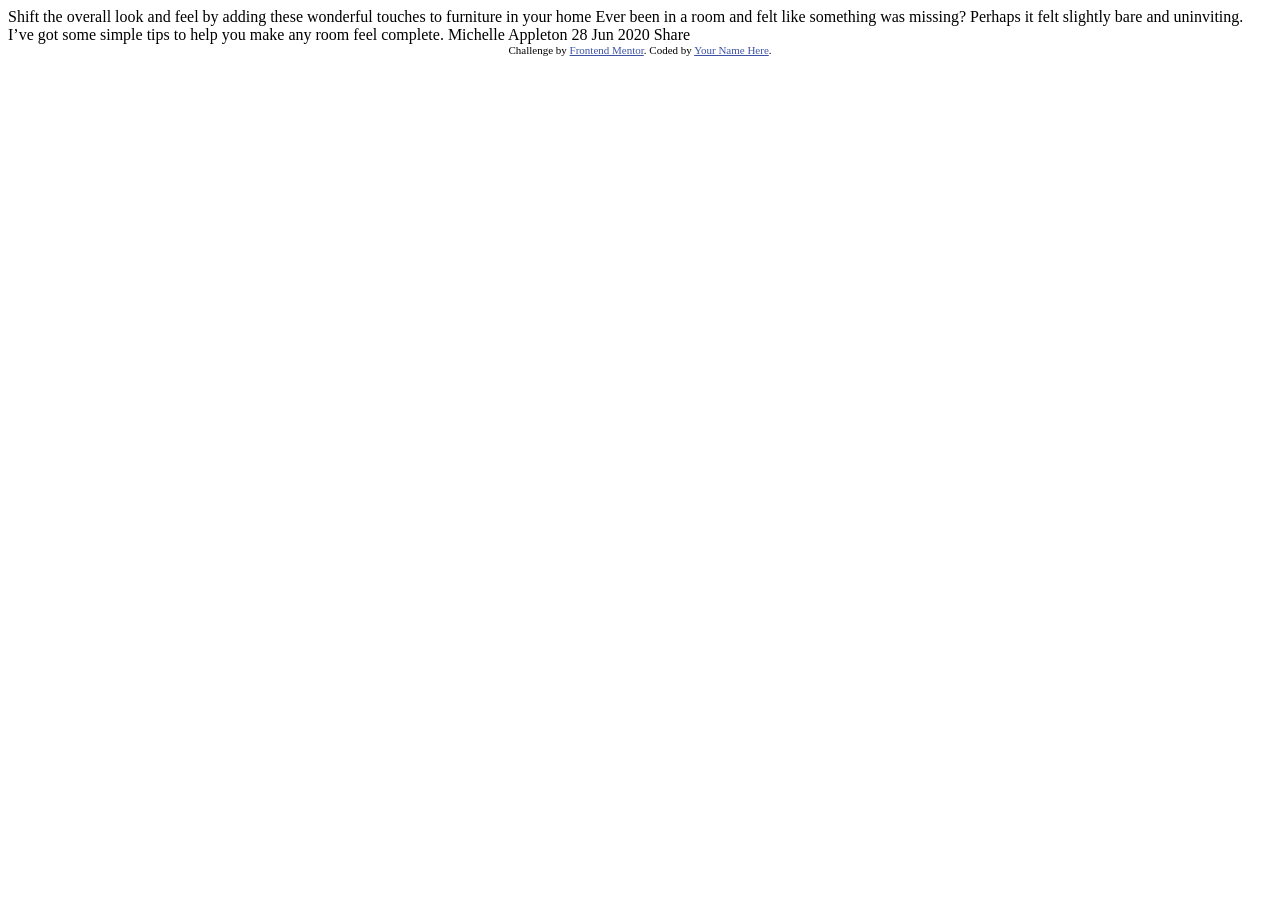
==== article-preview-component-master/index.html @ c49acd09 "add this project to start" ====
<!DOCTYPE html>
<html lang="en">
<head>
  <meta charset="UTF-8">
  <meta name="viewport" content="width=device-width, initial-scale=1.0"> <!-- displays site properly based on user's device -->

  <link rel="icon" type="image/png" sizes="32x32" href="./images/favicon-32x32.png">
  
  <title>Frontend Mentor | Article preview component</title>

  <!-- Feel free to remove these styles or customise in your own stylesheet 👍 -->
  <style>
    .attribution { font-size: 0.6875rem; text-align: center; }
    .attribution a { color: hsl(228, 45%, 44%); }
  </style>
</head>
<body>

  Shift the overall look and feel by adding these wonderful 
  touches to furniture in your home

  Ever been in a room and felt like something was missing? Perhaps 
  it felt slightly bare and uninviting. I’ve got some simple tips 
  to help you make any room feel complete.

  Michelle Appleton
  28 Jun 2020

  Share
  
  <footer class="attribution">
    Challenge by <a href="https://www.frontendmentor.io?ref=challenge">Frontend Mentor</a>. 
    Coded by <a href="#">Your Name Here</a>.
  </footer>
</body>
</html>
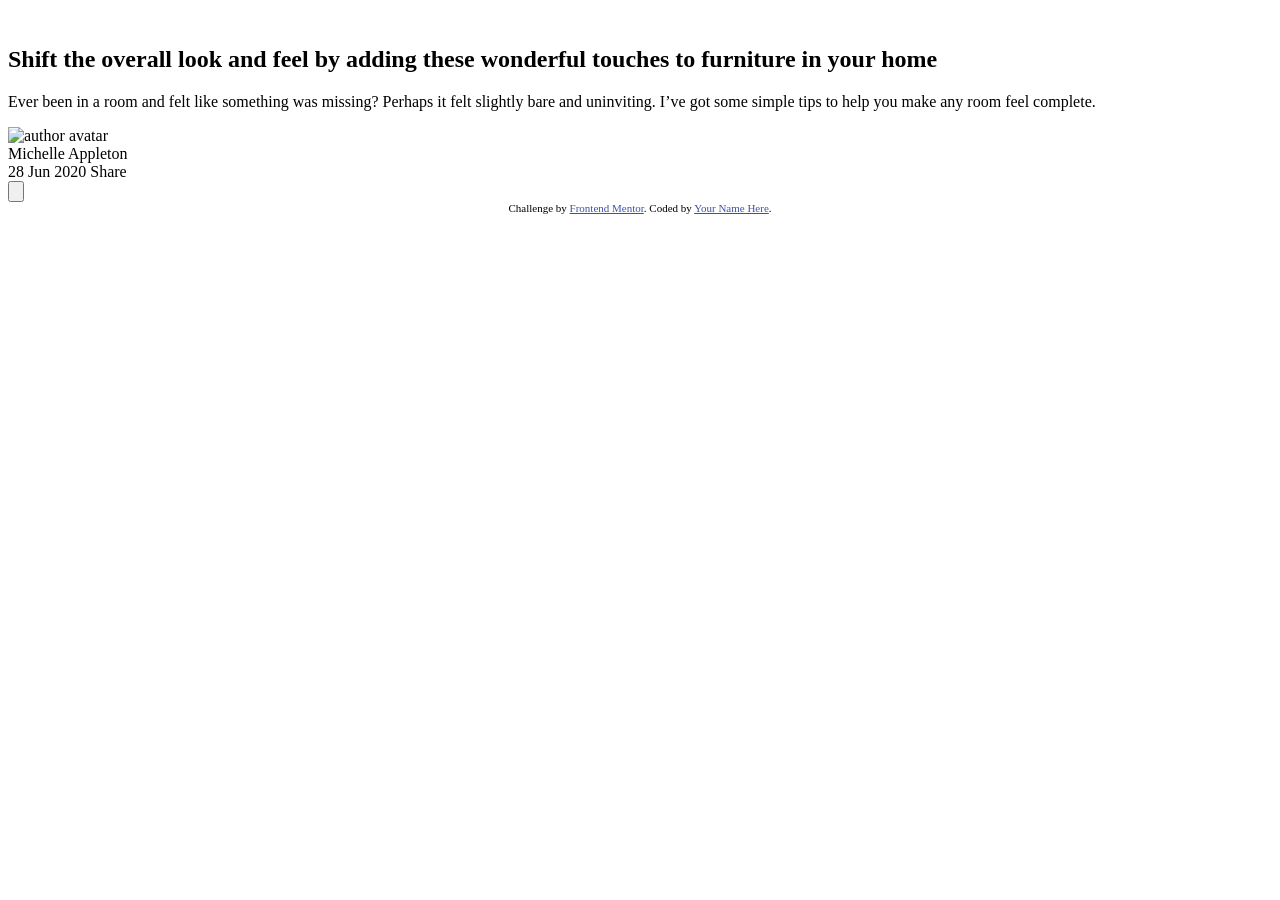
==== commit 9fd529cc: "make an html layout for start styling" ====
--- a/article-preview-component-master/index.html
+++ b/article-preview-component-master/index.html
@@ -1,36 +1,60 @@
-<!DOCTYPE html>
+<!doctype html>
 <html lang="en">
-<head>
-  <meta charset="UTF-8">
-  <meta name="viewport" content="width=device-width, initial-scale=1.0"> <!-- displays site properly based on user's device -->
+  <head>
+    <meta charset="UTF-8" />
+    <meta name="viewport" content="width=device-width, initial-scale=1.0" />
+    <!-- displays site properly based on user's device -->
 
-  <link rel="icon" type="image/png" sizes="32x32" href="./images/favicon-32x32.png">
-  
-  <title>Frontend Mentor | Article preview component</title>
+    <link
+      rel="icon"
+      type="image/png"
+      sizes="32x32"
+      href="./images/favicon-32x32.png"
+    />
 
-  <!-- Feel free to remove these styles or customise in your own stylesheet 👍 -->
-  <style>
-    .attribution { font-size: 0.6875rem; text-align: center; }
-    .attribution a { color: hsl(228, 45%, 44%); }
-  </style>
-</head>
-<body>
+    <title>Frontend Mentor | Article preview component</title>
 
-  Shift the overall look and feel by adding these wonderful 
-  touches to furniture in your home
+    <!-- Feel free to remove these styles or customise in your own stylesheet 👍 -->
+    <style>
+      .attribution {
+        font-size: 0.6875rem;
+        text-align: center;
+      }
+      .attribution a {
+        color: hsl(228, 45%, 44%);
+      }
+    </style>
+  </head>
+  <body>
+    <article>
+      <img src="/images/drawers.jpg" alt="" />
+      <div class="testimonial-content">
+        <h2 class="testimonial-title">
+          Shift the overall look and feel by adding these wonderful touches to
+          furniture in your home
+        </h2>
+        <p class="testimonial-text">
+          Ever been in a room and felt like something was missing? Perhaps it
+          felt slightly bare and uninviting. I’ve got some simple tips to help
+          you make any room feel complete.
+        </p>
+        <footer class="testimonial-author">
+          <img src="/images/avatar-michelle.jpg" alt="author avatar" />
+          <div class="author-info">
+            <div class="author-name">Michelle Appleton</div>
+            <div class="author-date">28 Jun 2020 Share</div>
+          </div>
+          <button class="share-button" aria-label="share this">
+            <img src="/images/icon-share.svg" alt="" />
+          </button>
+        </footer>
+      </div>
+    </article>
 
-  Ever been in a room and felt like something was missing? Perhaps 
-  it felt slightly bare and uninviting. I’ve got some simple tips 
-  to help you make any room feel complete.
-
-  Michelle Appleton
-  28 Jun 2020
-
-  Share
-  
-  <footer class="attribution">
-    Challenge by <a href="https://www.frontendmentor.io?ref=challenge">Frontend Mentor</a>. 
-    Coded by <a href="#">Your Name Here</a>.
-  </footer>
-</body>
-</html>+    <footer class="attribution">
+      Challenge by
+      <a href="https://www.frontendmentor.io?ref=challenge">Frontend Mentor</a>.
+      Coded by <a href="#">Your Name Here</a>.
+    </footer>
+  </body>
+</html>
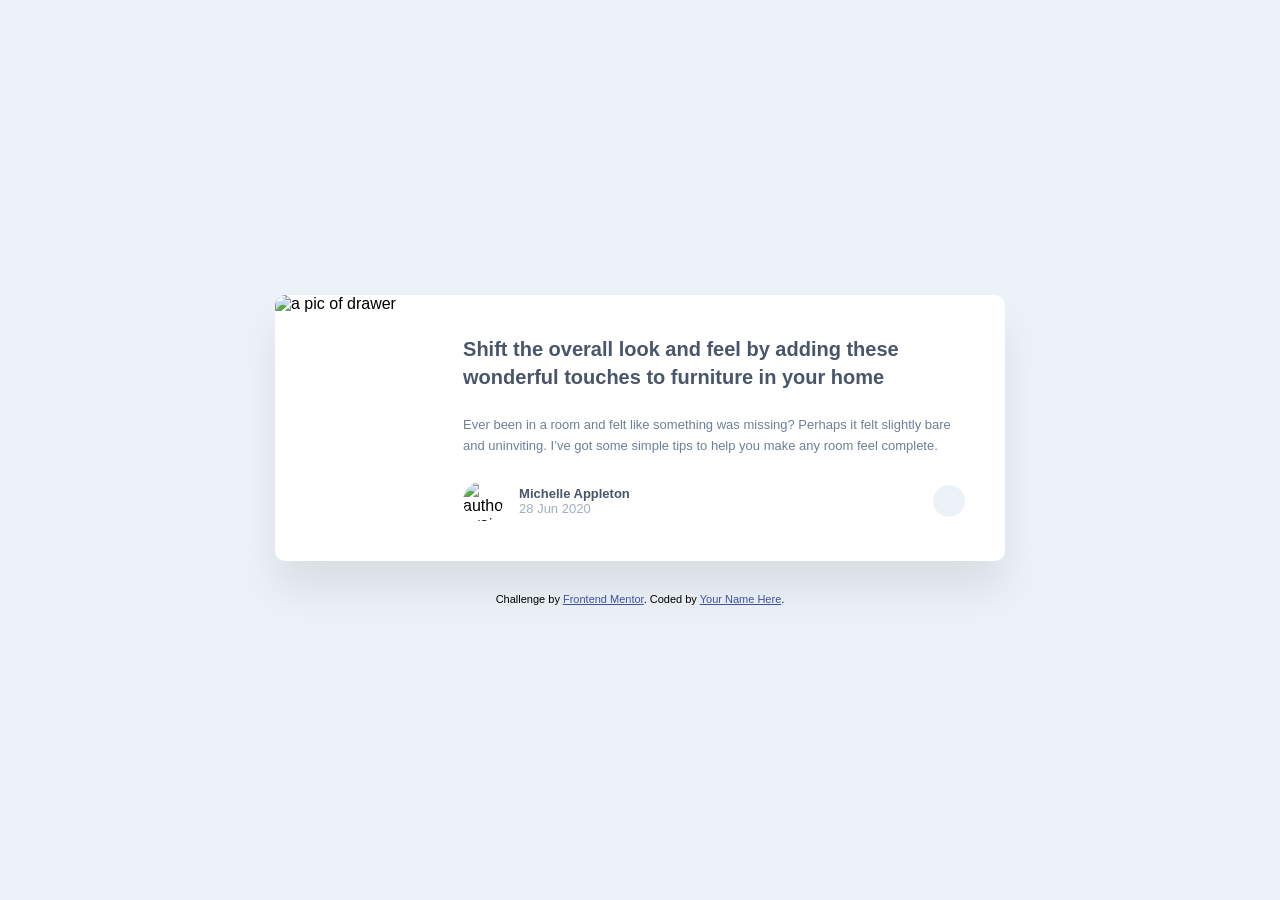
==== commit 0acd5da0: "edit the style from scratch and redo" ====
--- a/article-preview-component-master/index.html
+++ b/article-preview-component-master/index.html
@@ -11,6 +11,7 @@
       sizes="32x32"
       href="./images/favicon-32x32.png"
     />
+    <link rel="stylesheet" href="style.css" />
 
     <title>Frontend Mentor | Article preview component</title>
 
@@ -27,7 +28,7 @@
   </head>
   <body>
     <article>
-      <img src="/images/drawers.jpg" alt="" />
+      <img src="/images/drawers.jpg" alt="a pic of drawer" />
       <div class="testimonial-content">
         <h2 class="testimonial-title">
           Shift the overall look and feel by adding these wonderful touches to
@@ -42,11 +43,27 @@
           <img src="/images/avatar-michelle.jpg" alt="author avatar" />
           <div class="author-info">
             <div class="author-name">Michelle Appleton</div>
-            <div class="author-date">28 Jun 2020 Share</div>
+            <div class="author-date">28 Jun 2020</div>
           </div>
-          <button class="share-button" aria-label="share this">
-            <img src="/images/icon-share.svg" alt="" />
-          </button>
+
+          <div class="share-wrapper">
+            <div class="share-popup">
+              <span class="share-label">SHARE</span>
+              <a href="#" aria-label="Share on Facebook">
+                <img src="/images/icon-facebook.svg" alt="" />
+              </a>
+              <a href="#" aria-label="Share on Twitter">
+                <img src="/images/icon-twitter.svg" alt="" />
+              </a>
+              <a href="#" aria-label="Share on Pinterest">
+                <img src="/images/icon-pinterest.svg" alt="" />
+              </a>
+            </div>
+
+            <button class="share-button" aria-label="share this">
+              <img src="/images/icon-share.svg" alt="" />
+            </button>
+          </div>
         </footer>
       </div>
     </article>
--- a/article-preview-component-master/style.css
+++ b/article-preview-component-master/style.css
@@ -0,0 +1,167 @@
+@import url("https://fonts.googleapis.com/css2?family=Manrope:wght@200..800&display=swap");
+
+:root {
+  --very-dark-grayish-blue: hsl(217, 19%, 35%);
+  --desaturated-dark-blue: hsl(214, 17%, 51%);
+  --grayish-blue: hsl(212, 23%, 69%);
+  --light-grayish-blue: hsl(210, 46%, 95%);
+}
+
+*,
+*::before,
+*::after {
+  box-sizing: border-box;
+  padding: 0;
+  margin: 0;
+}
+
+body {
+  font-family: "Manrope", sans-serif;
+  background-color: var(--light-grayish-blue);
+  min-height: 100vh;
+  display: flex;
+  flex-direction: column;
+  align-items: center;
+  justify-content: center;
+  gap: 2rem;
+}
+
+article {
+  display: flex;
+  max-width: 730px;
+  background-color: white;
+  border-radius: 10px;
+  box-shadow: 0 30px 40px rgba(0, 0, 0, 0.08);
+}
+
+/* only the big image, not the avatar */
+article > img {
+  width: 285px;
+  object-fit: cover;
+  border-radius: 10px 0 0 10px;
+}
+
+.testimonial-content {
+  padding: 2.5rem;
+  display: flex;
+  flex-direction: column;
+  justify-content: space-between;
+  gap: 1.5rem;
+}
+
+.testimonial-title {
+  font-size: 1.25rem;
+  font-weight: 700;
+  line-height: 1.4;
+  color: var(--very-dark-grayish-blue);
+}
+
+.testimonial-text {
+  font-size: 0.8125rem;
+  line-height: 1.6;
+  color: var(--desaturated-dark-blue);
+}
+
+.testimonial-author {
+  display: flex;
+  align-items: center;
+  gap: 1rem;
+}
+
+.testimonial-author > img {
+  width: 40px;
+  height: 40px;
+  border-radius: 50%;
+}
+
+.author-name {
+  font-size: 0.8125rem;
+  font-weight: 700;
+  color: var(--very-dark-grayish-blue);
+}
+
+.author-date {
+  font-size: 0.8125rem;
+  color: var(--grayish-blue);
+}
+
+.share-wrapper {
+  position: relative;
+  margin-left: auto;
+}
+
+.share-button {
+  width: 32px;
+  height: 32px;
+  border: none;
+  border-radius: 50%;
+  background-color: var(--light-grayish-blue);
+  cursor: pointer;
+  display: grid;
+  place-items: center;
+}
+
+.share-popup {
+  position: absolute;
+  bottom: 100%;
+  left: 50%;
+  transform: translateX(-50%);
+  margin-bottom: 10px;
+  padding: 1rem 1rem;
+  display: flex;
+  align-items: center;
+  gap: 1rem;
+  background-color: var(--very-dark-grayish-blue);
+  border-radius: 10px;
+  box-shadow: 0 10px 20px rgba(0, 0, 0, 0.15);
+
+  /* hidden by default */
+  opacity: 0;
+  visibility: hidden;
+  transition: opacity 0.2s;
+}
+
+/* the little arrow */
+.share-popup::after {
+  content: "";
+  position: absolute;
+  top: 100%;
+  left: 50%;
+  transform: translateX(-50%);
+  border: 10px solid transparent;
+  border-top-color: var(--very-dark-grayish-blue);
+}
+
+/* invisible bridge so hover isn't lost in the gap */
+.share-popup::before {
+  content: "";
+  position: absolute;
+  top: 100%;
+  left: 0;
+  width: 100%;
+  height: 20px;
+}
+
+.share-label {
+  font-size: 0.8125rem;
+  letter-spacing: 0.3em;
+  color: var(--grayish-blue);
+}
+
+/* show on hover (and keyboard focus) */
+.share-wrapper:hover .share-popup,
+.share-wrapper:focus-within .share-popup {
+  opacity: 1;
+  visibility: visible;
+}
+
+/* button turns dark, icon turns white */
+.share-wrapper:hover .share-button,
+.share-wrapper:focus-within .share-button {
+  background-color: var(--desaturated-dark-blue);
+}
+
+.share-wrapper:hover .share-button img,
+.share-wrapper:focus-within .share-button img {
+  filter: brightness(0) invert(1);
+}
